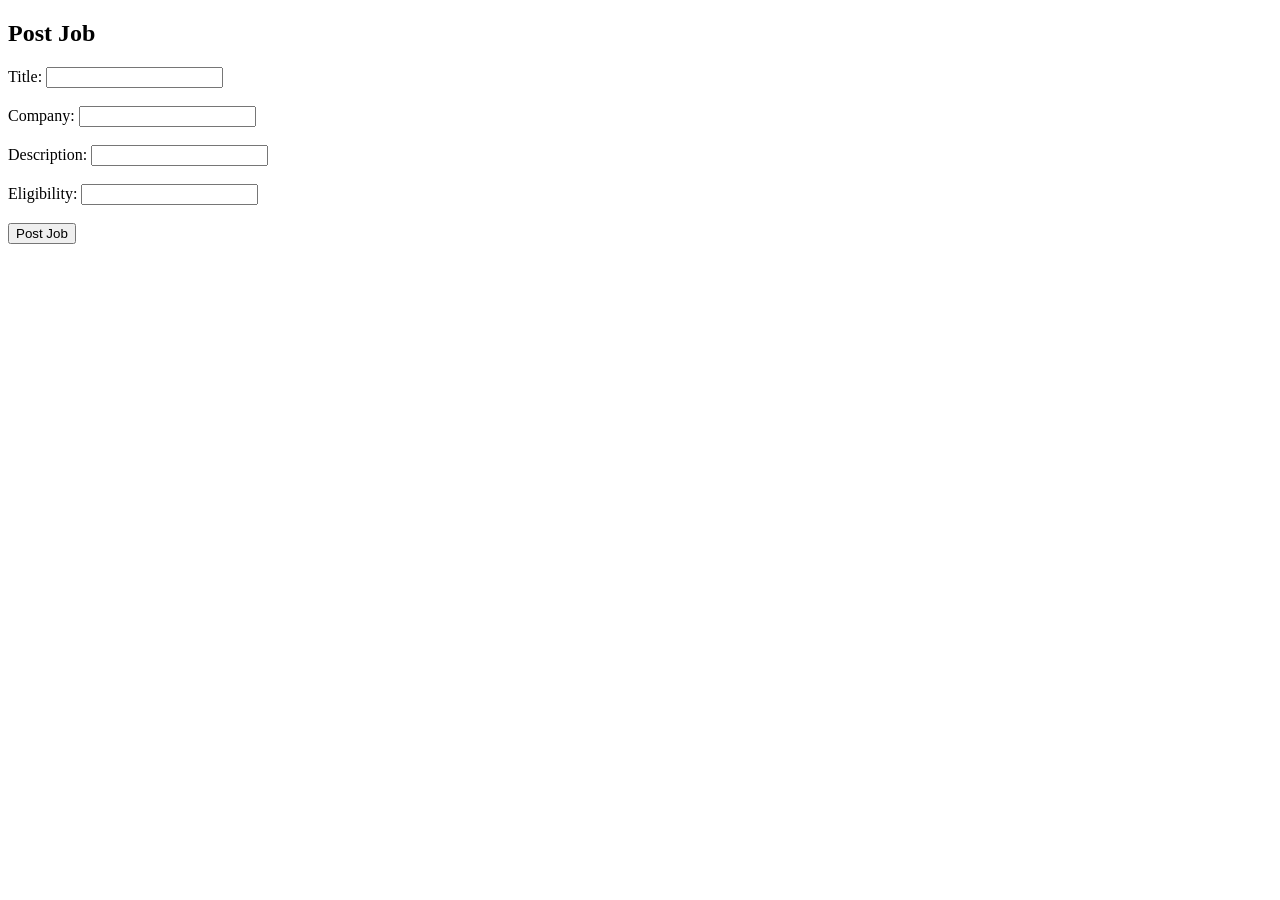
==== src/main/resources/templates/job_form.html @ 1b84cf6e "Initial complete backend with MVC, login, job, application system" ====
<!DOCTYPE html>
<html>
<head>
    <title>Post Job</title>
</head>
<body>

<h2>Post Job</h2>

<form action="/job/save" method="post">

    Title:
    <input type="text" name="title"><br><br>

    Company:
    <input type="text" name="company"><br><br>

    Description:
    <input type="text" name="description"><br><br>

    Eligibility:
    <input type="text" name="eligibility"><br><br>

    <button type="submit">Post Job</button>

</form>

</body>
</html>
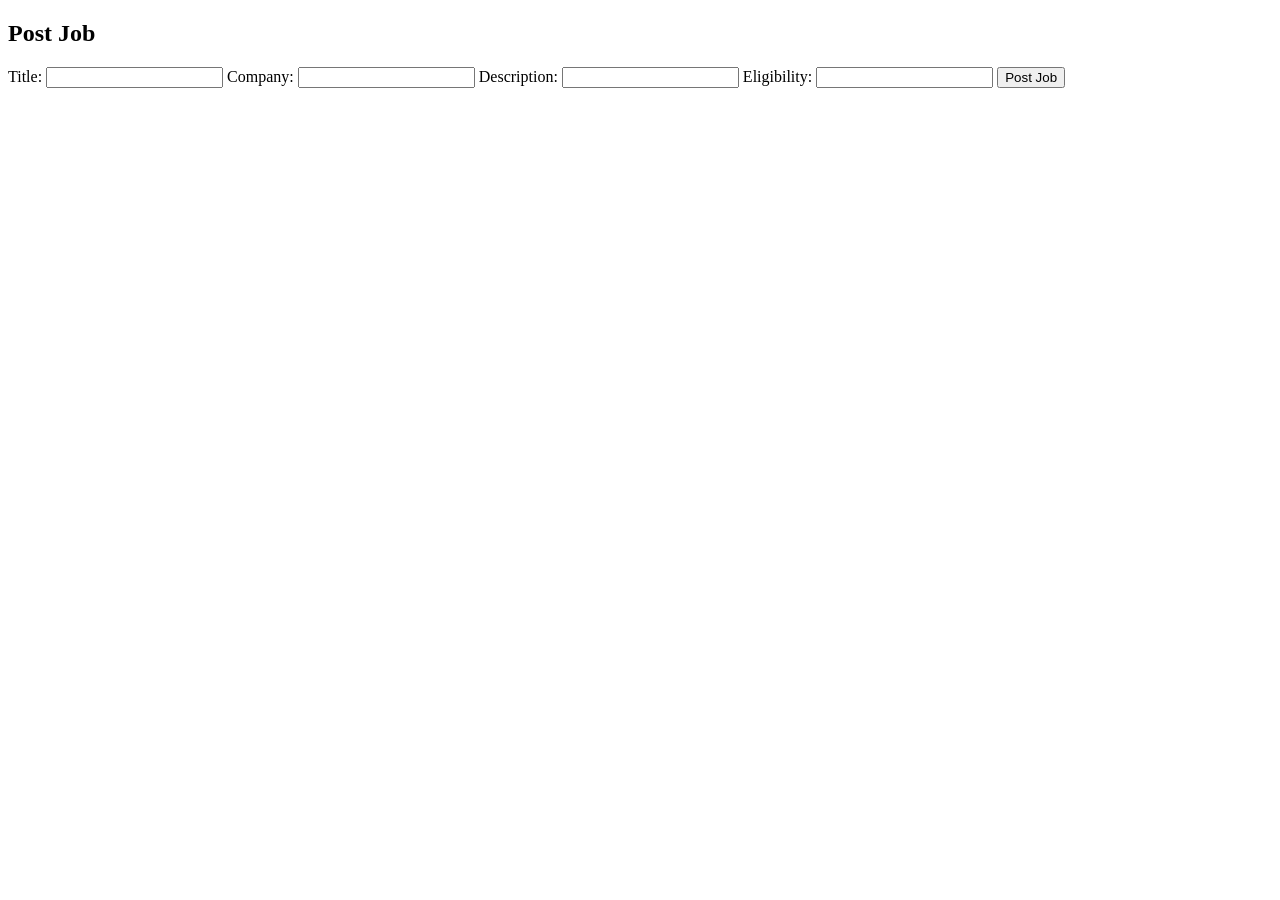
==== commit 8dced5fb: "Initial commit - Career Sphere project" ====
--- a/src/main/resources/templates/job_form.html
+++ b/src/main/resources/templates/job_form.html
@@ -2,28 +2,36 @@
 <html>
 <head>
     <title>Post Job</title>
+    <link rel="stylesheet" href="/style.css">
 </head>
+
 <body>
 
-<h2>Post Job</h2>
+<div class="container">
 
-<form action="/job/save" method="post">
+    <div class="card">
+        <h2>Post Job</h2>
 
-    Title:
-    <input type="text" name="title"><br><br>
+        <form action="/job/save" method="post">
 
-    Company:
-    <input type="text" name="company"><br><br>
+            Title:
+            <input type="text" name="title">
 
-    Description:
-    <input type="text" name="description"><br><br>
+            Company:
+            <input type="text" name="company">
 
-    Eligibility:
-    <input type="text" name="eligibility"><br><br>
+            Description:
+            <input type="text" name="description">
 
-    <button type="submit">Post Job</button>
+            Eligibility:
+            <input type="text" name="eligibility">
 
-</form>
+            <button type="submit">Post Job</button>
+
+        </form>
+    </div>
+
+</div>
 
 </body>
 </html>
